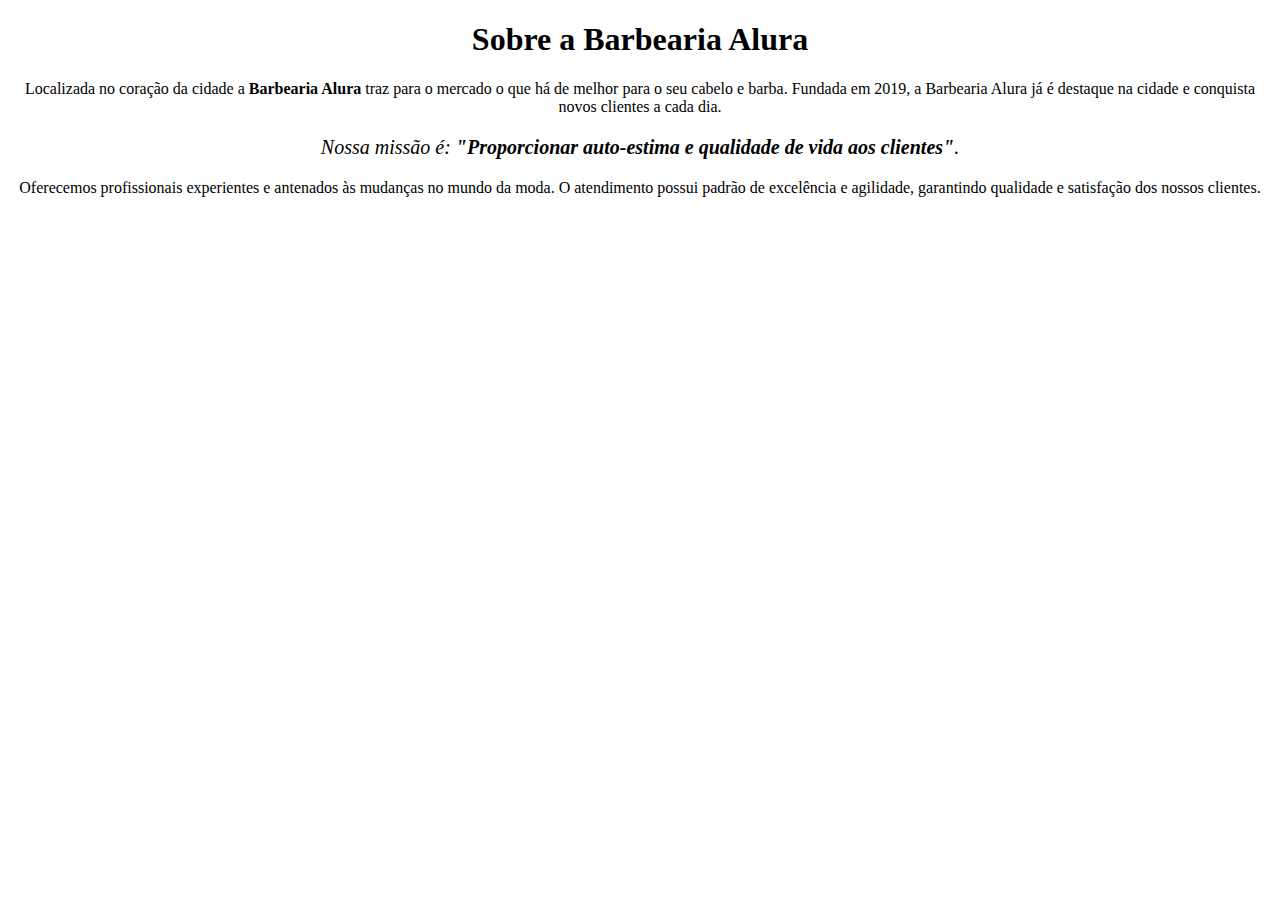
==== index.html @ 7e7de093 "complementado o html" ====
<!DOCTYPE html> 
<html lang="pt-br"> 
    <head>
    	<meta charset="UTF-8">
    	<title>Barbearia Alura</title>
    </head>
    <body>
    	<h1 style="text-align: center">Sobre a Barbearia Alura</h1>

        <p style="text-align: center">Localizada no coração da cidade a <strong>Barbearia Alura</strong> traz para o mercado o que há de melhor para o seu cabelo e barba. Fundada em 2019, a Barbearia Alura já é destaque na cidade e conquista novos clientes a cada dia.</p>

        <p style="font-size: 20px; text-align: center"><em>Nossa missão é: <strong>"Proporcionar auto-estima e qualidade de vida aos clientes"</strong>.</p></em>

        <p style="text-align: center">Oferecemos profissionais experientes e antenados às mudanças no mundo da moda. O atendimento possui padrão de excelência e agilidade, garantindo qualidade e satisfação dos nossos clientes.</p>
    </body>
</html>
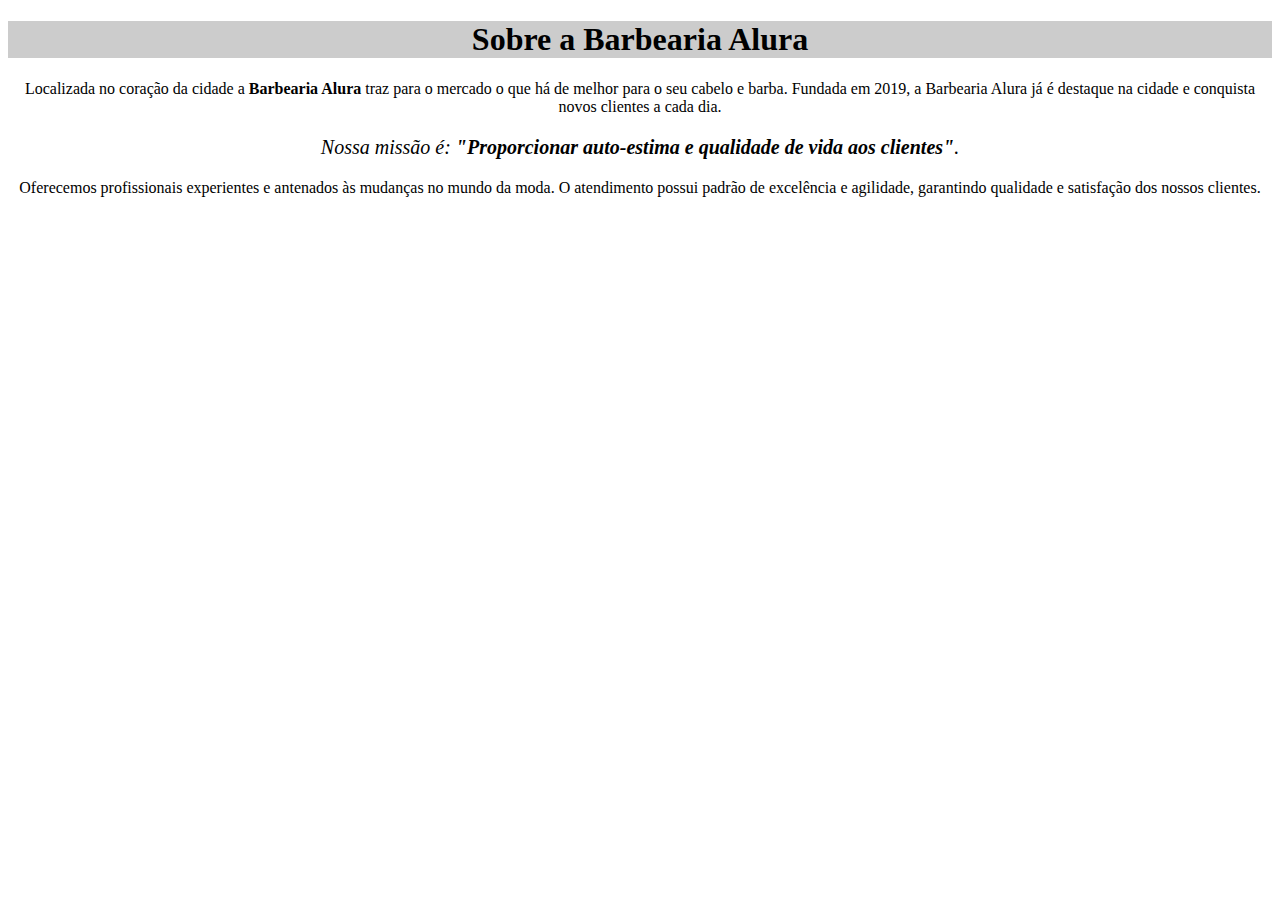
==== commit 1eb638d7: "adicionando mais arquivos html" ====
--- a/index.html
+++ b/index.html
@@ -3,14 +3,16 @@
     <head>
     	<meta charset="UTF-8">
     	<title>Barbearia Alura</title>
+        <link rel="stylesheet" href="style.css"
+
     </head>
     <body>
-    	<h1 style="text-align: center">Sobre a Barbearia Alura</h1>
+    	<h1 style="text-align: center; background: #CCCCCC">Sobre a Barbearia Alura</h1>
 
-        <p style="text-align: center">Localizada no coração da cidade a <strong>Barbearia Alura</strong> traz para o mercado o que há de melhor para o seu cabelo e barba. Fundada em 2019, a Barbearia Alura já é destaque na cidade e conquista novos clientes a cada dia.</p>
+        <p>Localizada no coração da cidade a <strong>Barbearia Alura</strong> traz para o mercado o que há de melhor para o seu cabelo e barba. Fundada em 2019, a Barbearia Alura já é destaque na cidade e conquista novos clientes a cada dia.</p>
 
         <p style="font-size: 20px; text-align: center"><em>Nossa missão é: <strong>"Proporcionar auto-estima e qualidade de vida aos clientes"</strong>.</p></em>
 
-        <p style="text-align: center">Oferecemos profissionais experientes e antenados às mudanças no mundo da moda. O atendimento possui padrão de excelência e agilidade, garantindo qualidade e satisfação dos nossos clientes.</p>
+        <p>Oferecemos profissionais experientes e antenados às mudanças no mundo da moda. O atendimento possui padrão de excelência e agilidade, garantindo qualidade e satisfação dos nossos clientes.</p>
     </body>
 </html>--- a/style.css
+++ b/style.css
@@ -0,0 +1,7 @@
+p {
+    text-align: center 
+}
+
+body {
+    background #CCCCCC
+}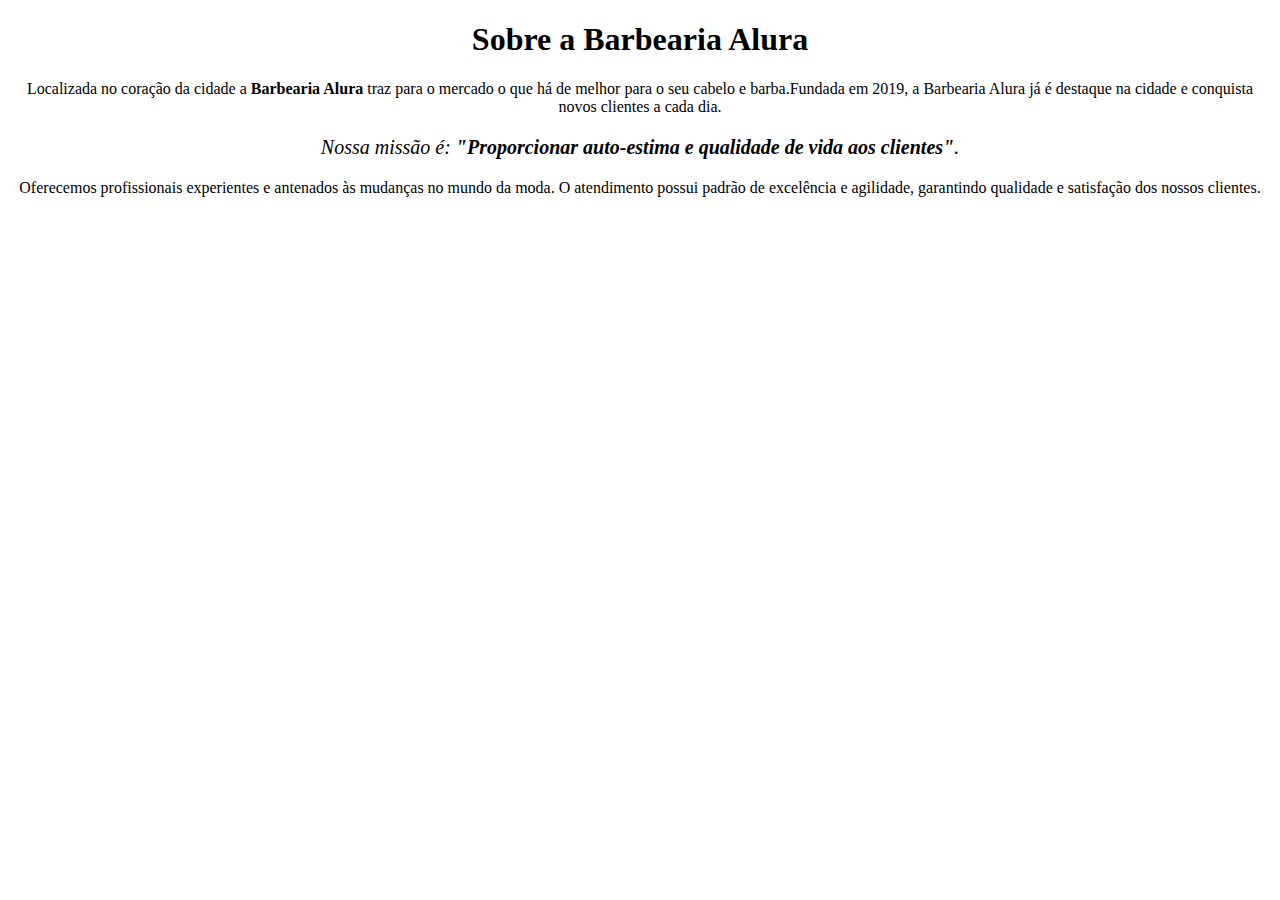
==== commit e06c1976: "adicionando arquivos HTML" ====
--- a/index.html
+++ b/index.html
@@ -3,13 +3,13 @@
     <head>
     	<meta charset="UTF-8">
     	<title>Barbearia Alura</title>
-        <link rel="stylesheet" href="style.css"
+        <link rel="stylesheet" href="style.css">
 
     </head>
     <body>
-    	<h1 style="text-align: center; background: #CCCCCC">Sobre a Barbearia Alura</h1>
+    	<h1 style="text-align: center";>Sobre a Barbearia Alura</h1>
 
-        <p>Localizada no coração da cidade a <strong>Barbearia Alura</strong> traz para o mercado o que há de melhor para o seu cabelo e barba. Fundada em 2019, a Barbearia Alura já é destaque na cidade e conquista novos clientes a cada dia.</p>
+        <p>Localizada no coração da cidade a <strong>Barbearia Alura</strong> traz para o mercado o que há de melhor para o seu cabelo e barba.Fundada em 2019, a Barbearia Alura já é destaque na cidade e conquista novos clientes a cada dia.</p>
 
         <p style="font-size: 20px; text-align: center"><em>Nossa missão é: <strong>"Proporcionar auto-estima e qualidade de vida aos clientes"</strong>.</p></em>
 
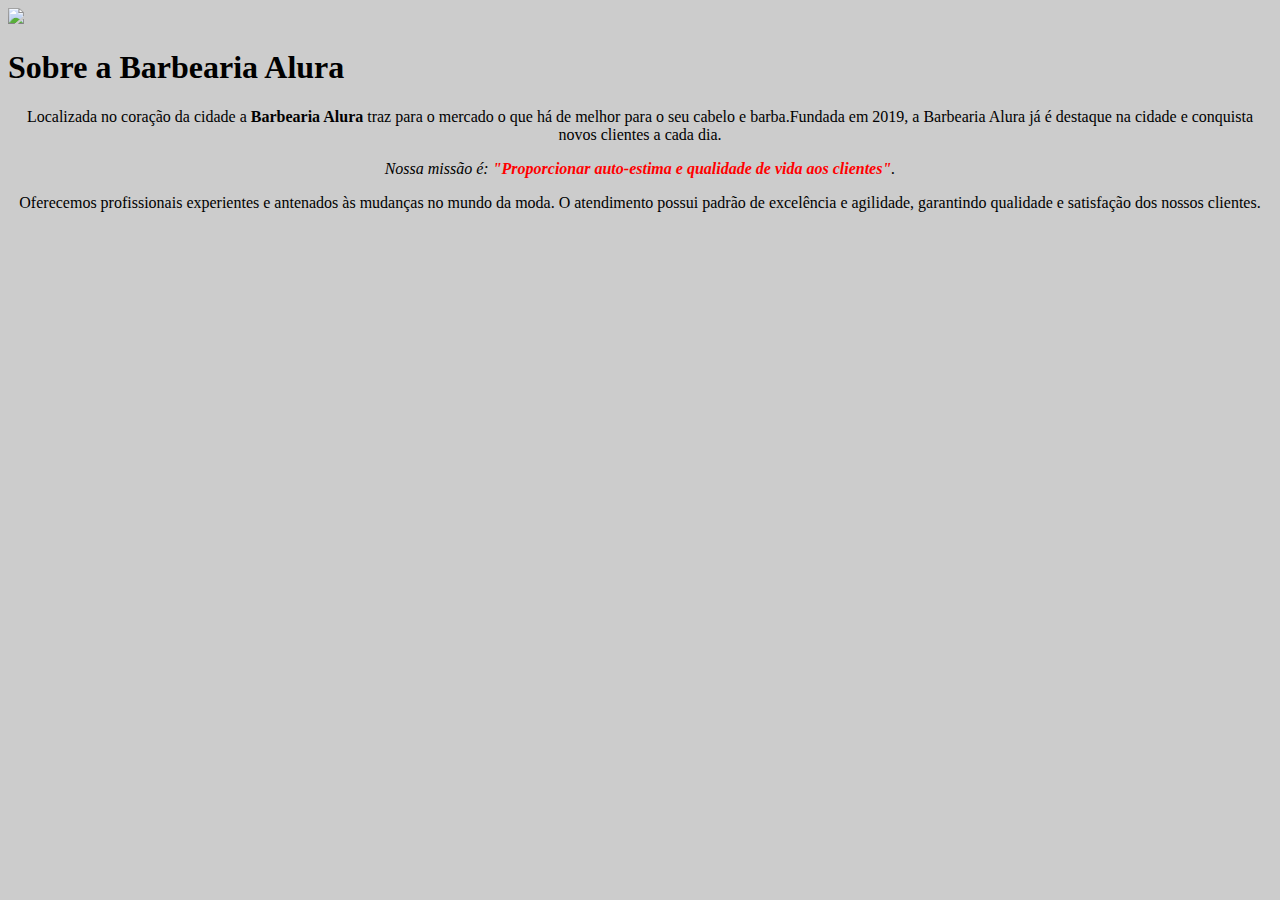
==== commit 281e580b: "index.html" ====
--- a/index.html
+++ b/index.html
@@ -7,11 +7,13 @@
 
     </head>
     <body>
-    	<h1 style="text-align: center";>Sobre a Barbearia Alura</h1>
+        <img src="banner.jpg">
+
+    	<h1>Sobre a Barbearia Alura</h1>
 
         <p>Localizada no coração da cidade a <strong>Barbearia Alura</strong> traz para o mercado o que há de melhor para o seu cabelo e barba.Fundada em 2019, a Barbearia Alura já é destaque na cidade e conquista novos clientes a cada dia.</p>
 
-        <p style="font-size: 20px; text-align: center"><em>Nossa missão é: <strong>"Proporcionar auto-estima e qualidade de vida aos clientes"</strong>.</p></em>
+        <p id="missao"><em>Nossa missão é: <strong>"Proporcionar auto-estima e qualidade de vida aos clientes"</strong>.</p></em>
 
         <p>Oferecemos profissionais experientes e antenados às mudanças no mundo da moda. O atendimento possui padrão de excelência e agilidade, garantindo qualidade e satisfação dos nossos clientes.</p>
     </body>
--- a/style.css
+++ b/style.css
@@ -3,5 +3,9 @@
 }
 
 body {
-    background #CCCCCC
+    background: #CCCCCC
+}
+
+em strong {
+    color: red
 }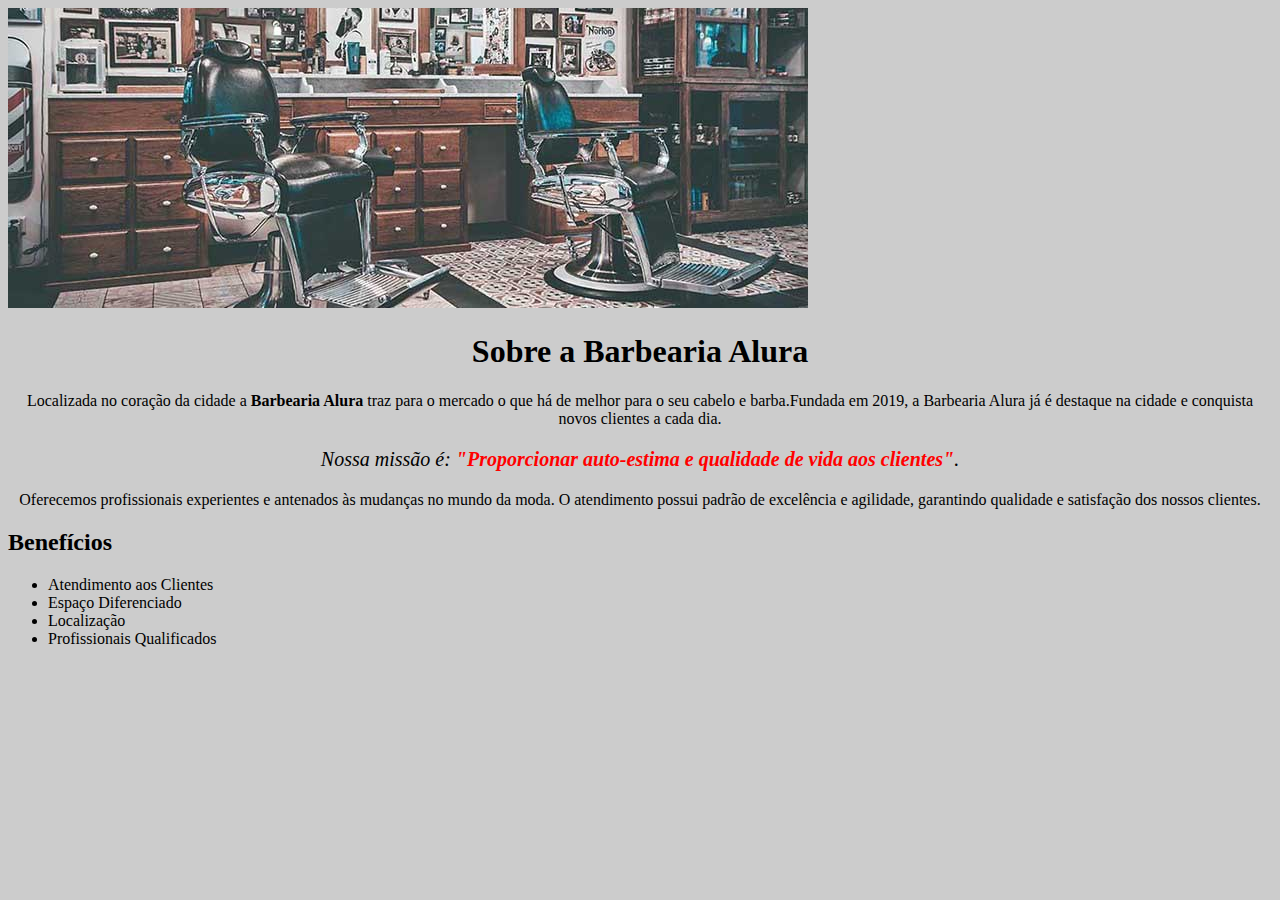
==== commit 27360814: "index.html" ====
--- a/index.html
+++ b/index.html
@@ -7,7 +7,7 @@
 
     </head>
     <body>
-        <img src="banner.jpg">
+        <img id="banner" src="banner.jpg">
 
     	<h1>Sobre a Barbearia Alura</h1>
 
@@ -16,5 +16,14 @@
         <p id="missao"><em>Nossa missão é: <strong>"Proporcionar auto-estima e qualidade de vida aos clientes"</strong>.</p></em>
 
         <p>Oferecemos profissionais experientes e antenados às mudanças no mundo da moda. O atendimento possui padrão de excelência e agilidade, garantindo qualidade e satisfação dos nossos clientes.</p>
+
+        <h2>Benefícios</h2>
+
+        <ul>
+            <li class="itens">Atendimento aos Clientes</li>
+            <li class="itens">Espaço Diferenciado</li>
+            <li class="itens">Localização</li>
+            <li class="itens">Profissionais Qualificados</li>
+        </ul>
     </body>
 </html>--- a/style.css
+++ b/style.css
@@ -6,6 +6,14 @@
     background: #CCCCCC
 }
 
+h1 {
+    text-align: center
+}
+
+#missao {
+    font-size: 20px
+}
+
 em strong {
     color: red
-}+}
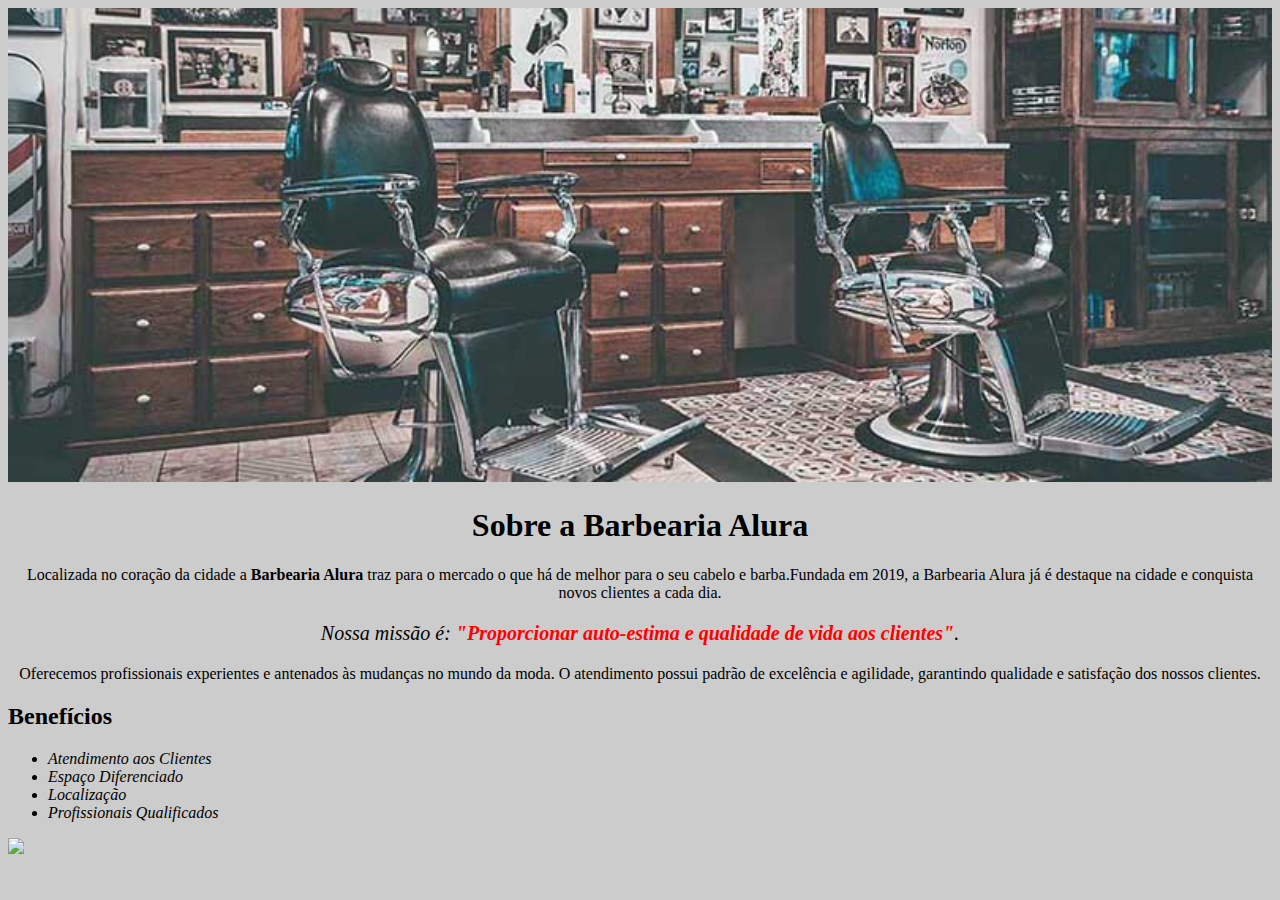
==== commit e5642fb8: "Barbearia Alura" ====
--- a/index.html
+++ b/index.html
@@ -8,22 +8,27 @@
     </head>
     <body>
         <img id="banner" src="banner.jpg">
+        <div class="principal">
+    	    <h1>Sobre a Barbearia Alura</h1>
 
-    	<h1>Sobre a Barbearia Alura</h1>
+            <p>Localizada no coração da cidade a <strong>Barbearia Alura</strong> traz para o mercado o que há de melhor para o seu cabelo e barba.Fundada em 2019, a Barbearia Alura já é destaque na cidade e conquista novos clientes a cada dia.</p>
 
-        <p>Localizada no coração da cidade a <strong>Barbearia Alura</strong> traz para o mercado o que há de melhor para o seu cabelo e barba.Fundada em 2019, a Barbearia Alura já é destaque na cidade e conquista novos clientes a cada dia.</p>
+            <p id="missao"><em>Nossa missão é: <strong>"Proporcionar auto-estima e qualidade de vida aos clientes"</strong>.</p></em>
 
-        <p id="missao"><em>Nossa missão é: <strong>"Proporcionar auto-estima e qualidade de vida aos clientes"</strong>.</p></em>
+            <p>Oferecemos profissionais experientes e antenados às mudanças no mundo da moda. O atendimento possui padrão de excelência e agilidade, garantindo qualidade e satisfação dos nossos clientes.</p>
+        </div>
 
-        <p>Oferecemos profissionais experientes e antenados às mudanças no mundo da moda. O atendimento possui padrão de excelência e agilidade, garantindo qualidade e satisfação dos nossos clientes.</p>
+        <div class="benefícios">
+            <h2>Benefícios</h2>
 
-        <h2>Benefícios</h2>
+            <ul>
+                <li class="itens">Atendimento aos Clientes</li>
+                <li class="itens">Espaço Diferenciado</li>
+                <li class="itens">Localização</li>
+                <li class="itens">Profissionais Qualificados</li>
+            </ul>
 
-        <ul>
-            <li class="itens">Atendimento aos Clientes</li>
-            <li class="itens">Espaço Diferenciado</li>
-            <li class="itens">Localização</li>
-            <li class="itens">Profissionais Qualificados</li>
-        </ul>
+            <img src="benefícios.jpg">
+        </div>
     </body>
 </html>--- a/style.css
+++ b/style.css
@@ -1,5 +1,9 @@
 p {
     text-align: center 
+}
+
+#banner {
+    width: 100%;
 }
 
 body {
@@ -17,3 +21,9 @@
 em strong {
     color: red
 }
+
+.itens {
+    font-style: italic
+}
+
+
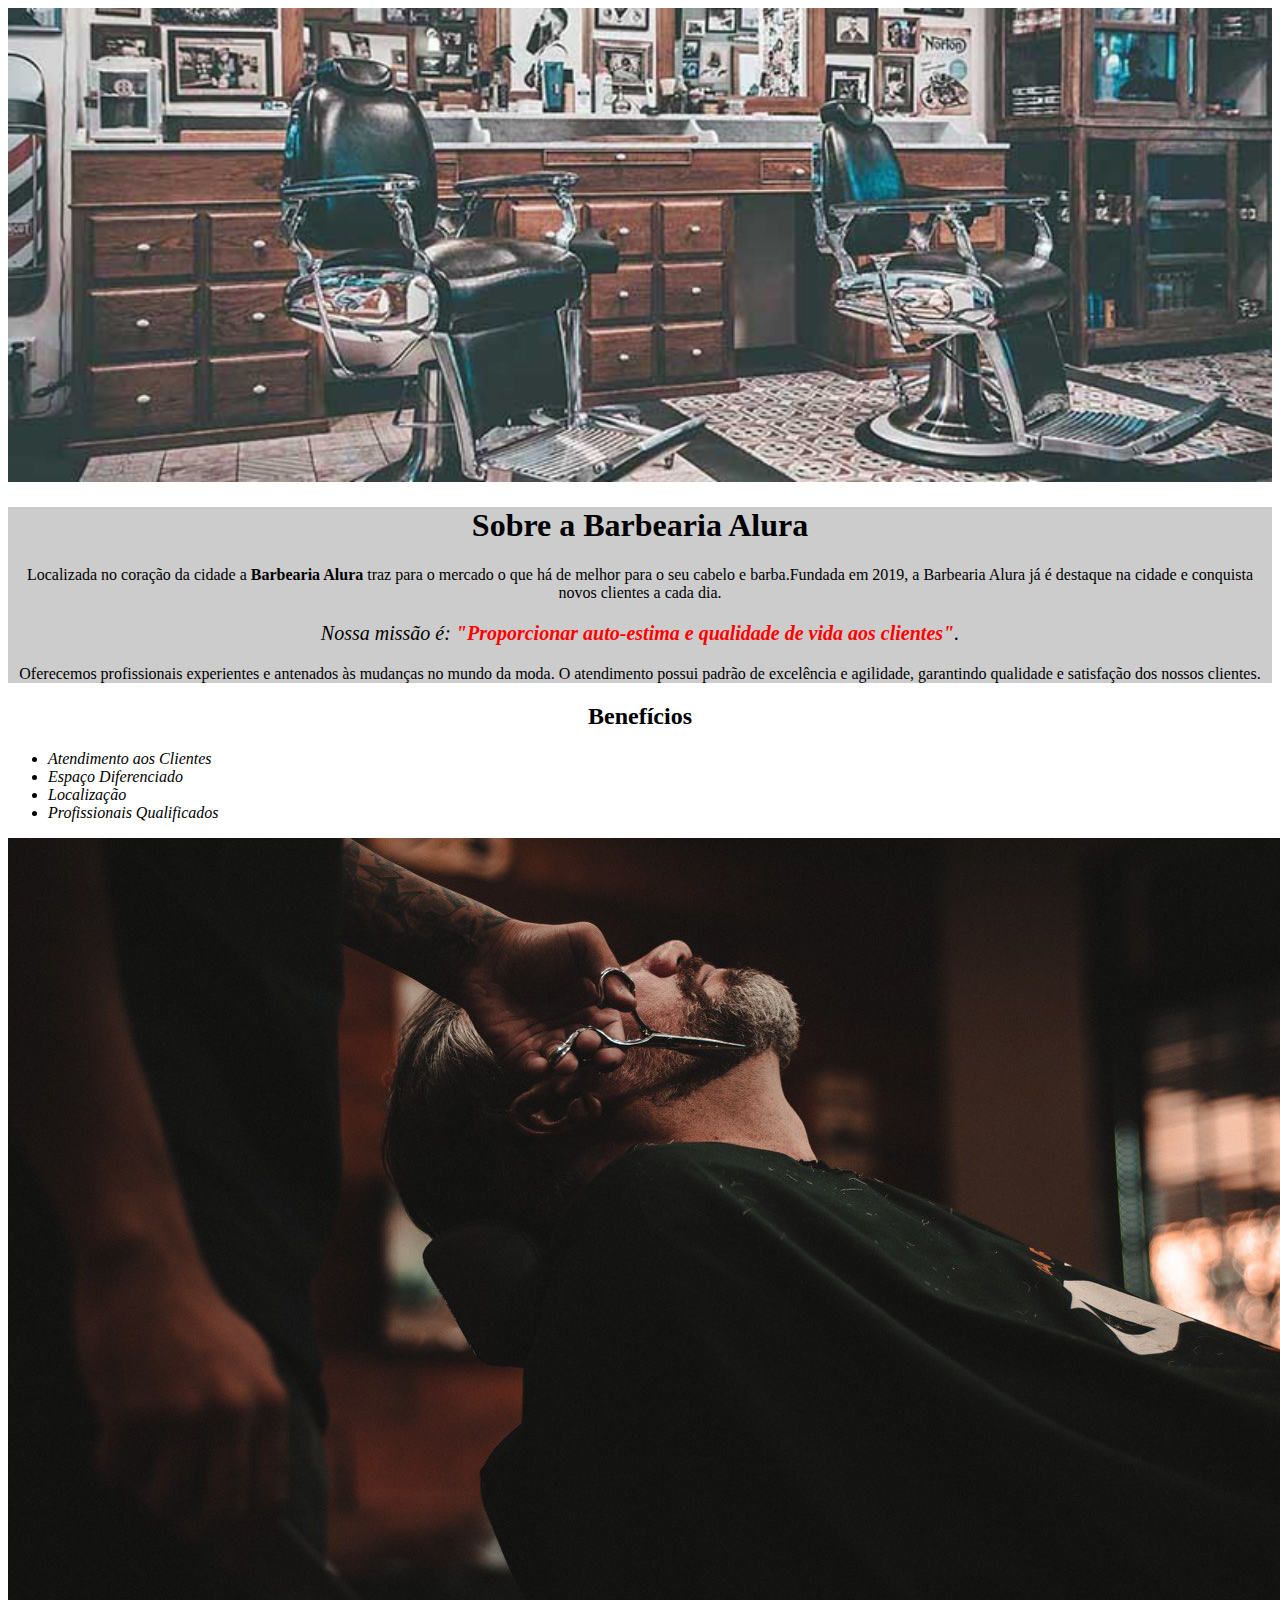
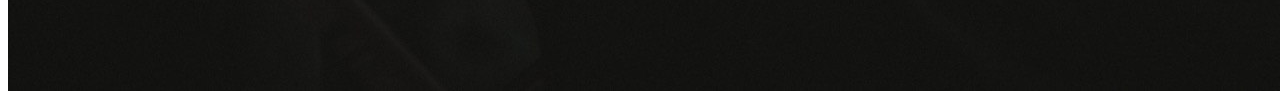
==== commit 62461b34: "index.html" ====
--- a/index.html
+++ b/index.html
@@ -28,7 +28,7 @@
                 <li class="itens">Profissionais Qualificados</li>
             </ul>
 
-            <img src="benefícios.jpg">
+            <img src="beneficios.jpg" class="imagembeneficios">
         </div>
     </body>
 </html>--- a/style.css
+++ b/style.css
@@ -1,17 +1,21 @@
-p {
-    text-align: center 
+body {
+    
 }
 
 #banner {
     width: 100%;
 }
 
-body {
-    background: #CCCCCC
+.principal {
+    background: #CCCCCC;
 }
 
 h1 {
     text-align: center
+}
+
+p {
+    text-align: center 
 }
 
 #missao {
@@ -26,4 +30,10 @@
     font-style: italic
 }
 
+.benefícios {
+    background: #FFFFFF;
+}
 
+h2 {
+    text-align: center;
+}
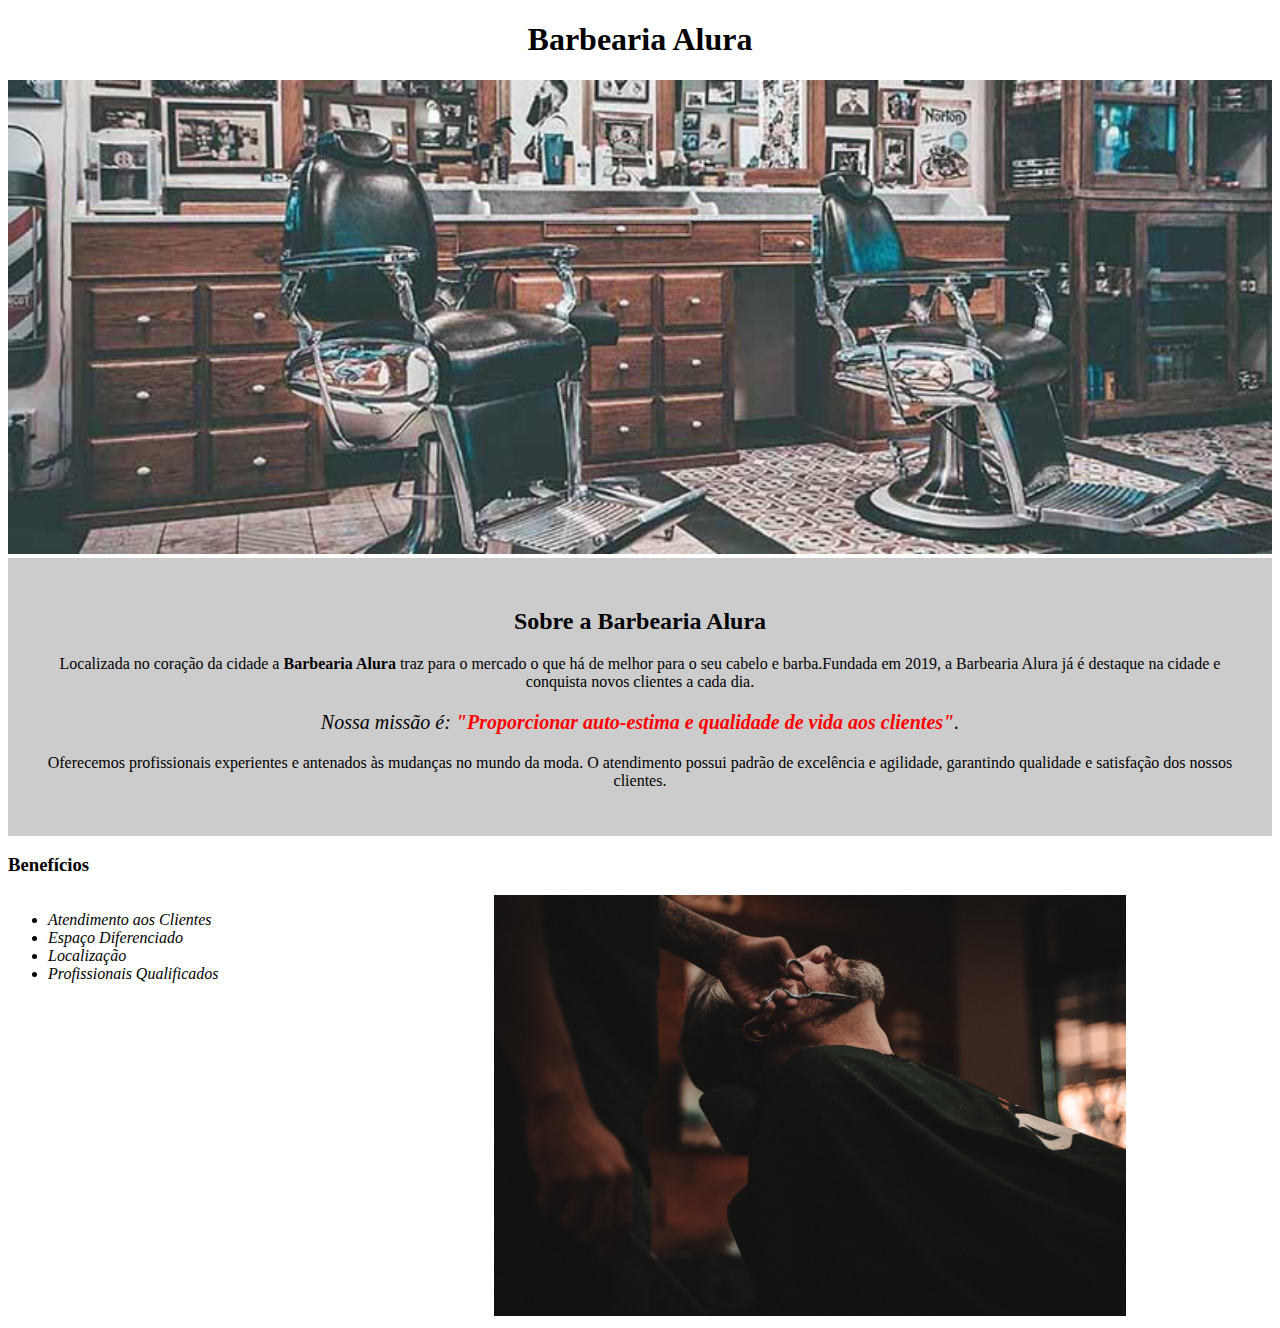
==== commit 7ceb4450: "index.html" ====
--- a/index.html
+++ b/index.html
@@ -7,9 +7,12 @@
 
     </head>
     <body>
+        <header>
+            <h1 class="titulo-principal">Barbearia Alura</h1>
+        </header>
         <img id="banner" src="banner.jpg">
         <div class="principal">
-    	    <h1>Sobre a Barbearia Alura</h1>
+    	    <h2 class="titulo-centralizado">Sobre a Barbearia Alura</h2>
 
             <p>Localizada no coração da cidade a <strong>Barbearia Alura</strong> traz para o mercado o que há de melhor para o seu cabelo e barba.Fundada em 2019, a Barbearia Alura já é destaque na cidade e conquista novos clientes a cada dia.</p>
 
@@ -19,7 +22,7 @@
         </div>
 
         <div class="benefícios">
-            <h2>Benefícios</h2>
+            <h3 class="titulo-centralizado">Benefícios</h3>
 
             <ul>
                 <li class="itens">Atendimento aos Clientes</li>
--- a/style.css
+++ b/style.css
@@ -8,6 +8,7 @@
 
 .principal {
     background: #CCCCCC;
+    padding: 30px;
 }
 
 h1 {
@@ -37,3 +38,15 @@
 h2 {
     text-align: center;
 }
+
+ul {
+    display: inline-block;
+    vertical-align: top;
+    width: 20%;
+    margin-right: 15%;
+}
+
+.imagembeneficios {
+    width: 50%;
+}
+
